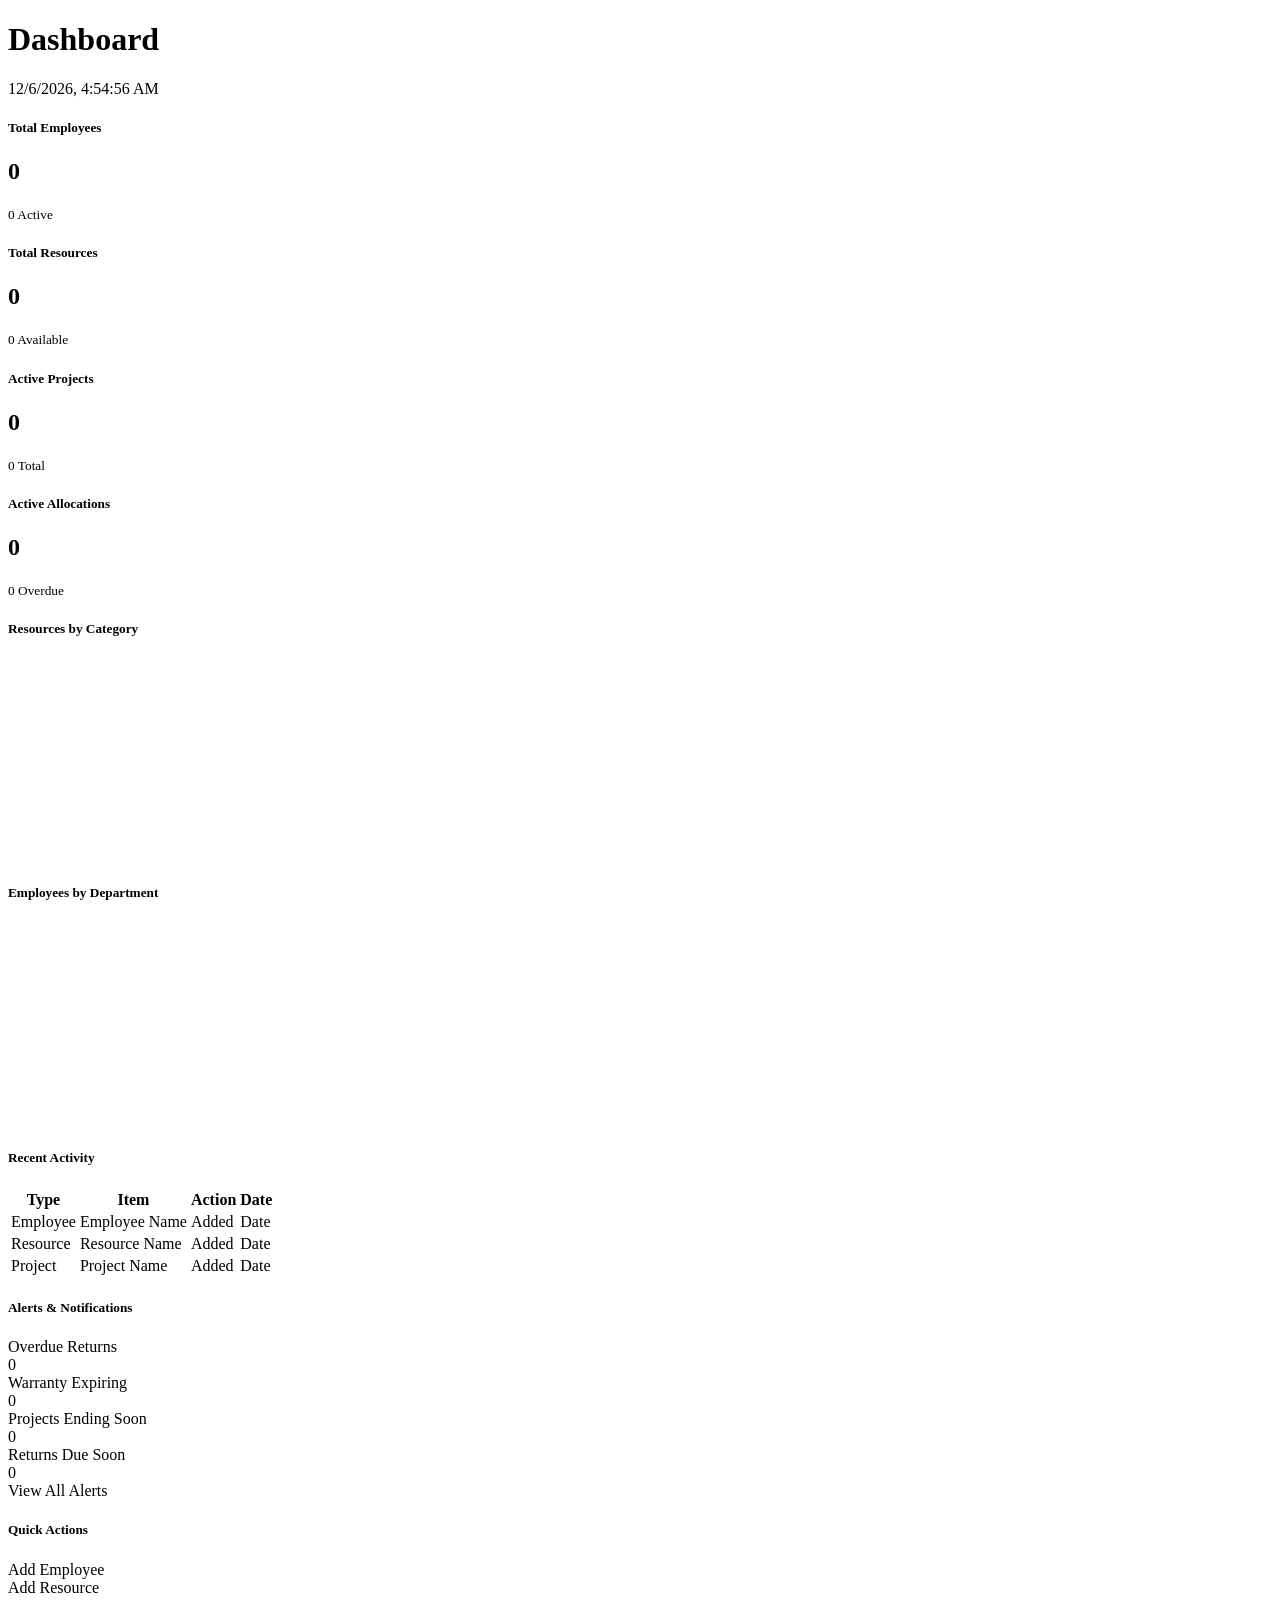
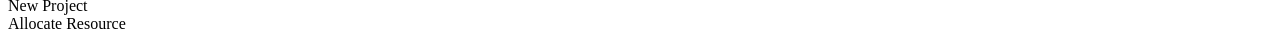
==== src/main/resources/templates/dashboard/index.html @ 96f141f7 "Initialize Tech Mahindra Resource Management System project structure Co-authored-by: punamgarud91 <" ====
<!DOCTYPE html>
<html lang="en" 
      xmlns:th="http://www.thymeleaf.org"
      th:replace="~{layout/base :: layout(~{::title}, ~{::content})}">
<head>
    <title>Dashboard</title>
</head>
<body>
    <div th:fragment="content">
        <div class="d-flex justify-content-between align-items-center mb-4">
            <h1 class="h3 mb-0">
                <i class="fas fa-tachometer-alt me-2 text-primary"></i>
                Dashboard
            </h1>
            <div class="text-muted">
                <i class="fas fa-clock me-1"></i>
                <span id="currentTime"></span>
            </div>
        </div>

        <!-- Statistics Cards -->
        <div class="row mb-4">
            <div class="col-xl-3 col-md-6 mb-4">
                <div class="card stat-card">
                    <div class="card-body">
                        <div class="d-flex align-items-center">
                            <div class="flex-grow-1">
                                <h5 class="card-title text-white-50 mb-1">Total Employees</h5>
                                <h2 class="mb-0 text-white" th:text="${totalEmployees ?: 0}">0</h2>
                            </div>
                            <div class="flex-shrink-0">
                                <i class="fas fa-users fa-2x text-white-50"></i>
                            </div>
                        </div>
                        <div class="mt-2">
                            <small class="text-white-50">
                                <span class="text-success me-1" th:text="${activeEmployees ?: 0}">0</span> Active
                            </small>
                        </div>
                    </div>
                </div>
            </div>

            <div class="col-xl-3 col-md-6 mb-4">
                <div class="card stat-card bg-success">
                    <div class="card-body">
                        <div class="d-flex align-items-center">
                            <div class="flex-grow-1">
                                <h5 class="card-title text-white-50 mb-1">Total Resources</h5>
                                <h2 class="mb-0 text-white" th:text="${totalResources ?: 0}">0</h2>
                            </div>
                            <div class="flex-shrink-0">
                                <i class="fas fa-laptop fa-2x text-white-50"></i>
                            </div>
                        </div>
                        <div class="mt-2">
                            <small class="text-white-50">
                                <span class="text-light me-1" th:text="${availableResources ?: 0}">0</span> Available
                            </small>
                        </div>
                    </div>
                </div>
            </div>

            <div class="col-xl-3 col-md-6 mb-4">
                <div class="card stat-card bg-warning">
                    <div class="card-body">
                        <div class="d-flex align-items-center">
                            <div class="flex-grow-1">
                                <h5 class="card-title text-white-50 mb-1">Active Projects</h5>
                                <h2 class="mb-0 text-white" th:text="${activeProjects ?: 0}">0</h2>
                            </div>
                            <div class="flex-shrink-0">
                                <i class="fas fa-project-diagram fa-2x text-white-50"></i>
                            </div>
                        </div>
                        <div class="mt-2">
                            <small class="text-white-50">
                                <span class="text-light me-1" th:text="${totalProjects ?: 0}">0</span> Total
                            </small>
                        </div>
                    </div>
                </div>
            </div>

            <div class="col-xl-3 col-md-6 mb-4">
                <div class="card stat-card bg-info">
                    <div class="card-body">
                        <div class="d-flex align-items-center">
                            <div class="flex-grow-1">
                                <h5 class="card-title text-white-50 mb-1">Active Allocations</h5>
                                <h2 class="mb-0 text-white" th:text="${activeAllocations ?: 0}">0</h2>
                            </div>
                            <div class="flex-shrink-0">
                                <i class="fas fa-exchange-alt fa-2x text-white-50"></i>
                            </div>
                        </div>
                        <div class="mt-2">
                            <small class="text-white-50">
                                <span class="text-danger me-1" th:text="${overdueAllocations ?: 0}">0</span> Overdue
                            </small>
                        </div>
                    </div>
                </div>
            </div>
        </div>

        <!-- Charts Row -->
        <div class="row mb-4">
            <div class="col-xl-6 mb-4">
                <div class="card">
                    <div class="card-header">
                        <h5 class="card-title mb-0">
                            <i class="fas fa-chart-pie me-2"></i>
                            Resources by Category
                        </h5>
                    </div>
                    <div class="card-body">
                        <canvas id="resourceCategoryChart" height="200"></canvas>
                    </div>
                </div>
            </div>

            <div class="col-xl-6 mb-4">
                <div class="card">
                    <div class="card-header">
                        <h5 class="card-title mb-0">
                            <i class="fas fa-chart-bar me-2"></i>
                            Employees by Department
                        </h5>
                    </div>
                    <div class="card-body">
                        <canvas id="employeeDeptChart" height="200"></canvas>
                    </div>
                </div>
            </div>
        </div>

        <!-- Recent Activity and Alerts -->
        <div class="row">
            <div class="col-xl-8 mb-4">
                <div class="card">
                    <div class="card-header">
                        <h5 class="card-title mb-0">
                            <i class="fas fa-clock me-2"></i>
                            Recent Activity
                        </h5>
                    </div>
                    <div class="card-body">
                        <div class="table-responsive">
                            <table class="table table-sm">
                                <thead>
                                    <tr>
                                        <th>Type</th>
                                        <th>Item</th>
                                        <th>Action</th>
                                        <th>Date</th>
                                    </tr>
                                </thead>
                                <tbody>
                                    <tr th:each="employee : ${recentEmployees}" th:if="${recentEmployees}">
                                        <td><span class="badge bg-primary">Employee</span></td>
                                        <td th:text="${employee.fullName}">Employee Name</td>
                                        <td>Added</td>
                                        <td th:text="${#temporals.format(employee.createdAt, 'MMM dd, yyyy')}">Date</td>
                                    </tr>
                                    <tr th:each="resource : ${recentResources}" th:if="${recentResources}">
                                        <td><span class="badge bg-success">Resource</span></td>
                                        <td th:text="${resource.name}">Resource Name</td>
                                        <td>Added</td>
                                        <td th:text="${#temporals.format(resource.createdAt, 'MMM dd, yyyy')}">Date</td>
                                    </tr>
                                    <tr th:each="project : ${recentProjects}" th:if="${recentProjects}">
                                        <td><span class="badge bg-warning">Project</span></td>
                                        <td th:text="${project.name}">Project Name</td>
                                        <td>Added</td>
                                        <td th:text="${#temporals.format(project.createdAt, 'MMM dd, yyyy')}">Date</td>
                                    </tr>
                                </tbody>
                            </table>
                        </div>
                    </div>
                </div>
            </div>

            <div class="col-xl-4 mb-4">
                <div class="card">
                    <div class="card-header">
                        <h5 class="card-title mb-0">
                            <i class="fas fa-exclamation-triangle me-2"></i>
                            Alerts & Notifications
                        </h5>
                    </div>
                    <div class="card-body">
                        <div class="list-group list-group-flush">
                            <div class="list-group-item d-flex justify-content-between align-items-center border-0 px-0">
                                <div>
                                    <i class="fas fa-clock text-danger me-2"></i>
                                    <span>Overdue Returns</span>
                                </div>
                                <span class="badge bg-danger rounded-pill" th:text="${overdueAllocations ?: 0}">0</span>
                            </div>
                            
                            <div class="list-group-item d-flex justify-content-between align-items-center border-0 px-0" 
                                 th:if="${warrantyExpiringResources}" th:with="count=${#lists.size(warrantyExpiringResources)}">
                                <div>
                                    <i class="fas fa-shield-alt text-warning me-2"></i>
                                    <span>Warranty Expiring</span>
                                </div>
                                <span class="badge bg-warning rounded-pill" th:text="${count}">0</span>
                            </div>
                            
                            <div class="list-group-item d-flex justify-content-between align-items-center border-0 px-0"
                                 th:if="${projectsEndingSoon}" th:with="count=${#lists.size(projectsEndingSoon)}">
                                <div>
                                    <i class="fas fa-calendar-times text-info me-2"></i>
                                    <span>Projects Ending Soon</span>
                                </div>
                                <span class="badge bg-info rounded-pill" th:text="${count}">0</span>
                            </div>
                            
                            <div class="list-group-item d-flex justify-content-between align-items-center border-0 px-0"
                                 th:if="${allocationsReturningDue}" th:with="count=${#lists.size(allocationsReturningDue)}">
                                <div>
                                    <i class="fas fa-undo text-primary me-2"></i>
                                    <span>Returns Due Soon</span>
                                </div>
                                <span class="badge bg-primary rounded-pill" th:text="${count}">0</span>
                            </div>
                        </div>
                        
                        <div class="mt-3">
                            <a th:href="@{/allocations/overdue}" class="btn btn-outline-primary btn-sm w-100">
                                View All Alerts
                            </a>
                        </div>
                    </div>
                </div>
            </div>
        </div>

        <!-- Quick Actions -->
        <div class="row mb-4">
            <div class="col-12">
                <div class="card">
                    <div class="card-header">
                        <h5 class="card-title mb-0">
                            <i class="fas fa-bolt me-2"></i>
                            Quick Actions
                        </h5>
                    </div>
                    <div class="card-body">
                        <div class="row">
                            <div class="col-md-3 mb-2">
                                <a th:href="@{/employees/new}" class="btn btn-outline-primary w-100">
                                    <i class="fas fa-user-plus me-2"></i>
                                    Add Employee
                                </a>
                            </div>
                            <div class="col-md-3 mb-2">
                                <a th:href="@{/resources/new}" class="btn btn-outline-success w-100">
                                    <i class="fas fa-plus me-2"></i>
                                    Add Resource
                                </a>
                            </div>
                            <div class="col-md-3 mb-2">
                                <a th:href="@{/projects/new}" class="btn btn-outline-warning w-100">
                                    <i class="fas fa-project-diagram me-2"></i>
                                    New Project
                                </a>
                            </div>
                            <div class="col-md-3 mb-2">
                                <a th:href="@{/allocations/new}" class="btn btn-outline-info w-100">
                                    <i class="fas fa-exchange-alt me-2"></i>
                                    Allocate Resource
                                </a>
                            </div>
                        </div>
                    </div>
                </div>
            </div>
        </div>
    </div>

    <th:block th:fragment="scripts">
        <script>
            // Update current time
            function updateTime() {
                const now = new Date();
                const timeString = now.toLocaleString();
                document.getElementById('currentTime').textContent = timeString;
            }
            updateTime();
            setInterval(updateTime, 1000);

            // Chart configurations
            Chart.defaults.font.family = '-apple-system, BlinkMacSystemFont, "Segoe UI", Roboto';
            Chart.defaults.font.size = 12;

            // Resources by Category Chart
            const resourceCategoryData = /*[[${resourcesByCategory}]]*/ [];
            if (resourceCategoryData && resourceCategoryData.length > 0) {
                const resourceLabels = resourceCategoryData.map(item => item[0]);
                const resourceValues = resourceCategoryData.map(item => item[1]);
                
                new Chart(document.getElementById('resourceCategoryChart'), {
                    type: 'doughnut',
                    data: {
                        labels: resourceLabels,
                        datasets: [{
                            data: resourceValues,
                            backgroundColor: [
                                '#0066cc', '#28a745', '#ffc107', '#dc3545', 
                                '#6f42c1', '#20c997', '#fd7e14', '#e83e8c'
                            ]
                        }]
                    },
                    options: {
                        responsive: true,
                        maintainAspectRatio: false,
                        plugins: {
                            legend: {
                                position: 'bottom'
                            }
                        }
                    }
                });
            }

            // Employees by Department Chart
            const employeeDeptData = /*[[${employeesByDepartment}]]*/ [];
            if (employeeDeptData && employeeDeptData.length > 0) {
                const deptLabels = employeeDeptData.map(item => item[0]);
                const deptValues = employeeDeptData.map(item => item[1]);
                
                new Chart(document.getElementById('employeeDeptChart'), {
                    type: 'bar',
                    data: {
                        labels: deptLabels,
                        datasets: [{
                            label: 'Employees',
                            data: deptValues,
                            backgroundColor: '#0066cc',
                            borderColor: '#004499',
                            borderWidth: 1
                        }]
                    },
                    options: {
                        responsive: true,
                        maintainAspectRatio: false,
                        scales: {
                            y: {
                                beginAtZero: true,
                                ticks: {
                                    stepSize: 1
                                }
                            }
                        },
                        plugins: {
                            legend: {
                                display: false
                            }
                        }
                    }
                });
            }
        </script>
    </th:block>
</body>
</html>
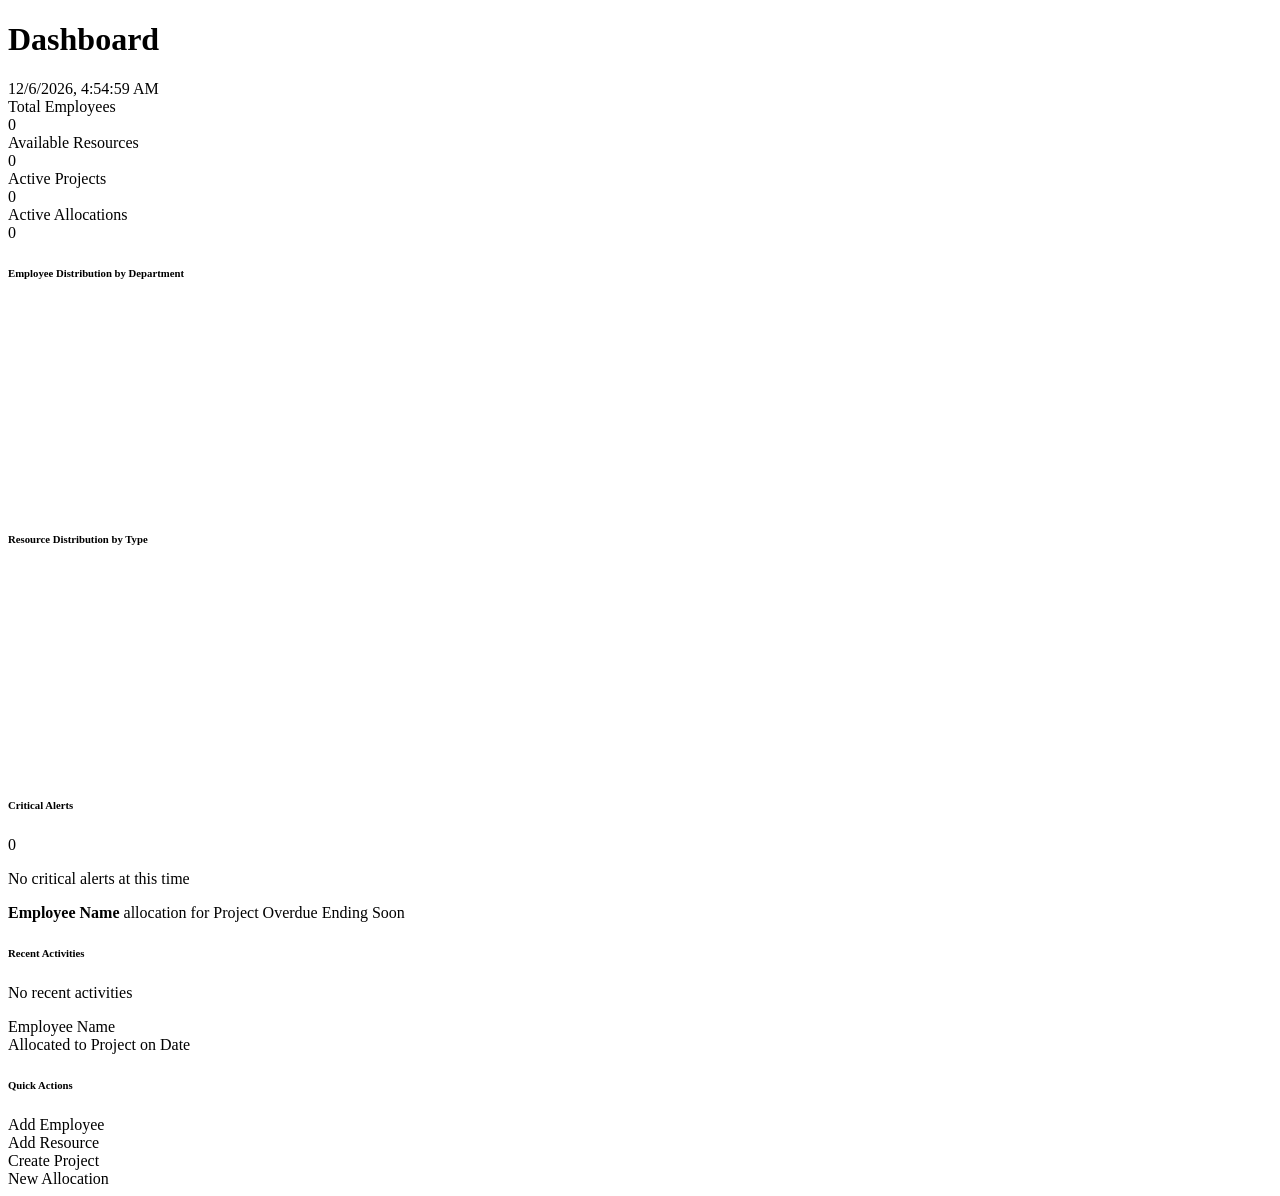
==== commit 604530be: "Initialize Tech Mahindra Resource Management System project structure Co-authored-by: punamgarud91 <" ====
--- a/src/main/resources/templates/dashboard/index.html
+++ b/src/main/resources/templates/dashboard/index.html
@@ -1,12 +1,11 @@
 <!DOCTYPE html>
-<html lang="en" 
-      xmlns:th="http://www.thymeleaf.org"
-      th:replace="~{layout/base :: layout(~{::title}, ~{::content})}">
+<html lang="en" xmlns:th="http://www.thymeleaf.org" xmlns:layout="http://www.ultraq.net.nz/thymeleaf/layout"
+      layout:decorate="~{layout}">
 <head>
-    <title>Dashboard</title>
+    <title>Dashboard - Tech Mahindra RMS</title>
 </head>
 <body>
-    <div th:fragment="content">
+    <div layout:fragment="content">
         <div class="d-flex justify-content-between align-items-center mb-4">
             <h1 class="h3 mb-0">
                 <i class="fas fa-tachometer-alt me-2 text-primary"></i>
@@ -14,91 +13,83 @@
             </h1>
             <div class="text-muted">
                 <i class="fas fa-clock me-1"></i>
-                <span id="currentTime"></span>
-            </div>
-        </div>
-
-        <!-- Statistics Cards -->
+                <span id="current-time"></span>
+            </div>
+        </div>
+
+        <!-- Key Metrics Cards -->
         <div class="row mb-4">
             <div class="col-xl-3 col-md-6 mb-4">
-                <div class="card stat-card">
-                    <div class="card-body">
-                        <div class="d-flex align-items-center">
-                            <div class="flex-grow-1">
-                                <h5 class="card-title text-white-50 mb-1">Total Employees</h5>
-                                <h2 class="mb-0 text-white" th:text="${totalEmployees ?: 0}">0</h2>
-                            </div>
-                            <div class="flex-shrink-0">
-                                <i class="fas fa-users fa-2x text-white-50"></i>
-                            </div>
-                        </div>
-                        <div class="mt-2">
-                            <small class="text-white-50">
-                                <span class="text-success me-1" th:text="${activeEmployees ?: 0}">0</span> Active
-                            </small>
-                        </div>
-                    </div>
-                </div>
-            </div>
-
-            <div class="col-xl-3 col-md-6 mb-4">
-                <div class="card stat-card bg-success">
-                    <div class="card-body">
-                        <div class="d-flex align-items-center">
-                            <div class="flex-grow-1">
-                                <h5 class="card-title text-white-50 mb-1">Total Resources</h5>
-                                <h2 class="mb-0 text-white" th:text="${totalResources ?: 0}">0</h2>
-                            </div>
-                            <div class="flex-shrink-0">
-                                <i class="fas fa-laptop fa-2x text-white-50"></i>
-                            </div>
-                        </div>
-                        <div class="mt-2">
-                            <small class="text-white-50">
-                                <span class="text-light me-1" th:text="${availableResources ?: 0}">0</span> Available
-                            </small>
-                        </div>
-                    </div>
-                </div>
-            </div>
-
-            <div class="col-xl-3 col-md-6 mb-4">
-                <div class="card stat-card bg-warning">
-                    <div class="card-body">
-                        <div class="d-flex align-items-center">
-                            <div class="flex-grow-1">
-                                <h5 class="card-title text-white-50 mb-1">Active Projects</h5>
-                                <h2 class="mb-0 text-white" th:text="${activeProjects ?: 0}">0</h2>
-                            </div>
-                            <div class="flex-shrink-0">
-                                <i class="fas fa-project-diagram fa-2x text-white-50"></i>
-                            </div>
-                        </div>
-                        <div class="mt-2">
-                            <small class="text-white-50">
-                                <span class="text-light me-1" th:text="${totalProjects ?: 0}">0</span> Total
-                            </small>
-                        </div>
-                    </div>
-                </div>
-            </div>
-
-            <div class="col-xl-3 col-md-6 mb-4">
-                <div class="card stat-card bg-info">
-                    <div class="card-body">
-                        <div class="d-flex align-items-center">
-                            <div class="flex-grow-1">
-                                <h5 class="card-title text-white-50 mb-1">Active Allocations</h5>
-                                <h2 class="mb-0 text-white" th:text="${activeAllocations ?: 0}">0</h2>
-                            </div>
-                            <div class="flex-shrink-0">
-                                <i class="fas fa-exchange-alt fa-2x text-white-50"></i>
-                            </div>
-                        </div>
-                        <div class="mt-2">
-                            <small class="text-white-50">
-                                <span class="text-danger me-1" th:text="${overdueAllocations ?: 0}">0</span> Overdue
-                            </small>
+                <div class="card border-left-primary shadow h-100 py-2">
+                    <div class="card-body">
+                        <div class="row no-gutters align-items-center">
+                            <div class="col mr-2">
+                                <div class="text-xs font-weight-bold text-primary text-uppercase mb-1">
+                                    Total Employees
+                                </div>
+                                <div class="h5 mb-0 font-weight-bold text-gray-800" 
+                                     th:text="${dashboardData.totalEmployees}">0</div>
+                            </div>
+                            <div class="col-auto">
+                                <i class="fas fa-users fa-2x text-gray-300"></i>
+                            </div>
+                        </div>
+                    </div>
+                </div>
+            </div>
+
+            <div class="col-xl-3 col-md-6 mb-4">
+                <div class="card border-left-success shadow h-100 py-2">
+                    <div class="card-body">
+                        <div class="row no-gutters align-items-center">
+                            <div class="col mr-2">
+                                <div class="text-xs font-weight-bold text-success text-uppercase mb-1">
+                                    Available Resources
+                                </div>
+                                <div class="h5 mb-0 font-weight-bold text-gray-800" 
+                                     th:text="${dashboardData.availableResources}">0</div>
+                            </div>
+                            <div class="col-auto">
+                                <i class="fas fa-laptop fa-2x text-gray-300"></i>
+                            </div>
+                        </div>
+                    </div>
+                </div>
+            </div>
+
+            <div class="col-xl-3 col-md-6 mb-4">
+                <div class="card border-left-info shadow h-100 py-2">
+                    <div class="card-body">
+                        <div class="row no-gutters align-items-center">
+                            <div class="col mr-2">
+                                <div class="text-xs font-weight-bold text-info text-uppercase mb-1">
+                                    Active Projects
+                                </div>
+                                <div class="h5 mb-0 font-weight-bold text-gray-800" 
+                                     th:text="${dashboardData.activeProjects}">0</div>
+                            </div>
+                            <div class="col-auto">
+                                <i class="fas fa-project-diagram fa-2x text-gray-300"></i>
+                            </div>
+                        </div>
+                    </div>
+                </div>
+            </div>
+
+            <div class="col-xl-3 col-md-6 mb-4">
+                <div class="card border-left-warning shadow h-100 py-2">
+                    <div class="card-body">
+                        <div class="row no-gutters align-items-center">
+                            <div class="col mr-2">
+                                <div class="text-xs font-weight-bold text-warning text-uppercase mb-1">
+                                    Active Allocations
+                                </div>
+                                <div class="h5 mb-0 font-weight-bold text-gray-800" 
+                                     th:text="${dashboardData.activeAllocations}">0</div>
+                            </div>
+                            <div class="col-auto">
+                                <i class="fas fa-exchange-alt fa-2x text-gray-300"></i>
+                            </div>
                         </div>
                     </div>
                 </div>
@@ -107,132 +98,91 @@
 
         <!-- Charts Row -->
         <div class="row mb-4">
-            <div class="col-xl-6 mb-4">
-                <div class="card">
-                    <div class="card-header">
-                        <h5 class="card-title mb-0">
-                            <i class="fas fa-chart-pie me-2"></i>
-                            Resources by Category
-                        </h5>
-                    </div>
-                    <div class="card-body">
-                        <canvas id="resourceCategoryChart" height="200"></canvas>
-                    </div>
-                </div>
-            </div>
-
-            <div class="col-xl-6 mb-4">
-                <div class="card">
-                    <div class="card-header">
-                        <h5 class="card-title mb-0">
-                            <i class="fas fa-chart-bar me-2"></i>
-                            Employees by Department
-                        </h5>
-                    </div>
-                    <div class="card-body">
-                        <canvas id="employeeDeptChart" height="200"></canvas>
-                    </div>
-                </div>
-            </div>
-        </div>
-
-        <!-- Recent Activity and Alerts -->
+            <!-- Employee Distribution Chart -->
+            <div class="col-xl-6 col-lg-6">
+                <div class="card shadow mb-4">
+                    <div class="card-header py-3 d-flex flex-row align-items-center justify-content-between">
+                        <h6 class="m-0 font-weight-bold text-primary">Employee Distribution by Department</h6>
+                    </div>
+                    <div class="card-body">
+                        <canvas id="employeeChart" width="400" height="200"></canvas>
+                    </div>
+                </div>
+            </div>
+
+            <!-- Resource Distribution Chart -->
+            <div class="col-xl-6 col-lg-6">
+                <div class="card shadow mb-4">
+                    <div class="card-header py-3 d-flex flex-row align-items-center justify-content-between">
+                        <h6 class="m-0 font-weight-bold text-primary">Resource Distribution by Type</h6>
+                    </div>
+                    <div class="card-body">
+                        <canvas id="resourceChart" width="400" height="200"></canvas>
+                    </div>
+                </div>
+            </div>
+        </div>
+
+        <!-- Alerts and Recent Activities -->
         <div class="row">
-            <div class="col-xl-8 mb-4">
-                <div class="card">
-                    <div class="card-header">
-                        <h5 class="card-title mb-0">
-                            <i class="fas fa-clock me-2"></i>
-                            Recent Activity
-                        </h5>
-                    </div>
-                    <div class="card-body">
-                        <div class="table-responsive">
-                            <table class="table table-sm">
-                                <thead>
-                                    <tr>
-                                        <th>Type</th>
-                                        <th>Item</th>
-                                        <th>Action</th>
-                                        <th>Date</th>
-                                    </tr>
-                                </thead>
-                                <tbody>
-                                    <tr th:each="employee : ${recentEmployees}" th:if="${recentEmployees}">
-                                        <td><span class="badge bg-primary">Employee</span></td>
-                                        <td th:text="${employee.fullName}">Employee Name</td>
-                                        <td>Added</td>
-                                        <td th:text="${#temporals.format(employee.createdAt, 'MMM dd, yyyy')}">Date</td>
-                                    </tr>
-                                    <tr th:each="resource : ${recentResources}" th:if="${recentResources}">
-                                        <td><span class="badge bg-success">Resource</span></td>
-                                        <td th:text="${resource.name}">Resource Name</td>
-                                        <td>Added</td>
-                                        <td th:text="${#temporals.format(resource.createdAt, 'MMM dd, yyyy')}">Date</td>
-                                    </tr>
-                                    <tr th:each="project : ${recentProjects}" th:if="${recentProjects}">
-                                        <td><span class="badge bg-warning">Project</span></td>
-                                        <td th:text="${project.name}">Project Name</td>
-                                        <td>Added</td>
-                                        <td th:text="${#temporals.format(project.createdAt, 'MMM dd, yyyy')}">Date</td>
-                                    </tr>
-                                </tbody>
-                            </table>
-                        </div>
-                    </div>
-                </div>
-            </div>
-
-            <div class="col-xl-4 mb-4">
-                <div class="card">
-                    <div class="card-header">
-                        <h5 class="card-title mb-0">
-                            <i class="fas fa-exclamation-triangle me-2"></i>
-                            Alerts & Notifications
-                        </h5>
-                    </div>
-                    <div class="card-body">
-                        <div class="list-group list-group-flush">
-                            <div class="list-group-item d-flex justify-content-between align-items-center border-0 px-0">
-                                <div>
-                                    <i class="fas fa-clock text-danger me-2"></i>
-                                    <span>Overdue Returns</span>
-                                </div>
-                                <span class="badge bg-danger rounded-pill" th:text="${overdueAllocations ?: 0}">0</span>
-                            </div>
-                            
-                            <div class="list-group-item d-flex justify-content-between align-items-center border-0 px-0" 
-                                 th:if="${warrantyExpiringResources}" th:with="count=${#lists.size(warrantyExpiringResources)}">
-                                <div>
-                                    <i class="fas fa-shield-alt text-warning me-2"></i>
-                                    <span>Warranty Expiring</span>
-                                </div>
-                                <span class="badge bg-warning rounded-pill" th:text="${count}">0</span>
-                            </div>
-                            
-                            <div class="list-group-item d-flex justify-content-between align-items-center border-0 px-0"
-                                 th:if="${projectsEndingSoon}" th:with="count=${#lists.size(projectsEndingSoon)}">
-                                <div>
-                                    <i class="fas fa-calendar-times text-info me-2"></i>
-                                    <span>Projects Ending Soon</span>
-                                </div>
-                                <span class="badge bg-info rounded-pill" th:text="${count}">0</span>
-                            </div>
-                            
-                            <div class="list-group-item d-flex justify-content-between align-items-center border-0 px-0"
-                                 th:if="${allocationsReturningDue}" th:with="count=${#lists.size(allocationsReturningDue)}">
-                                <div>
-                                    <i class="fas fa-undo text-primary me-2"></i>
-                                    <span>Returns Due Soon</span>
-                                </div>
-                                <span class="badge bg-primary rounded-pill" th:text="${count}">0</span>
-                            </div>
-                        </div>
-                        
-                        <div class="mt-3">
-                            <a th:href="@{/allocations/overdue}" class="btn btn-outline-primary btn-sm w-100">
-                                View All Alerts
-                            </a>
+            <!-- Critical Alerts -->
+            <div class="col-xl-6 col-lg-6">
+                <div class="card shadow mb-4">
+                    <div class="card-header py-3 d-flex flex-row align-items-center justify-content-between">
+                        <h6 class="m-0 font-weight-bold text-danger">
+                            <i class="fas fa-exclamation-triangle me-1"></i>
+                            Critical Alerts
+                        </h6>
+                        <span class="badge bg-danger" th:text="${criticalAlerts.size()}">0</span>
+                    </div>
+                    <div class="card-body">
+                        <div th:if="${criticalAlerts.empty}" class="text-muted text-center py-3">
+                            <i class="fas fa-check-circle fa-2x mb-2"></i>
+                            <p>No critical alerts at this time</p>
+                        </div>
+                        <div th:if="${!criticalAlerts.empty}">
+                            <div th:each="alert : ${criticalAlerts}" class="alert alert-warning alert-sm">
+                                <strong th:text="${alert.employee.fullName}">Employee Name</strong>
+                                allocation for <span th:text="${alert.project.projectName}">Project</span>
+                                <span th:if="${alert.overdue}" class="badge bg-danger ms-2">Overdue</span>
+                                <span th:if="${!alert.overdue}" class="badge bg-warning ms-2">Ending Soon</span>
+                            </div>
+                        </div>
+                    </div>
+                </div>
+            </div>
+
+            <!-- Recent Activities -->
+            <div class="col-xl-6 col-lg-6">
+                <div class="card shadow mb-4">
+                    <div class="card-header py-3 d-flex flex-row align-items-center justify-content-between">
+                        <h6 class="m-0 font-weight-bold text-info">
+                            <i class="fas fa-clock me-1"></i>
+                            Recent Activities
+                        </h6>
+                    </div>
+                    <div class="card-body">
+                        <div th:if="${dashboardData.recentAllocations.empty}" class="text-muted text-center py-3">
+                            <i class="fas fa-inbox fa-2x mb-2"></i>
+                            <p>No recent activities</p>
+                        </div>
+                        <div th:if="${!dashboardData.recentAllocations.empty}">
+                            <div th:each="allocation : ${dashboardData.recentAllocations}" class="mb-3">
+                                <div class="d-flex align-items-center">
+                                    <div class="flex-shrink-0">
+                                        <div class="bg-primary rounded-circle p-2">
+                                            <i class="fas fa-plus text-white fa-sm"></i>
+                                        </div>
+                                    </div>
+                                    <div class="flex-grow-1 ms-3">
+                                        <div class="fw-bold" th:text="${allocation.employee.fullName}">Employee Name</div>
+                                        <div class="text-muted small">
+                                            Allocated to <span th:text="${allocation.project.projectName}">Project</span>
+                                            on <span th:text="${#temporals.format(allocation.allocationDate, 'MMM dd, yyyy')}">Date</span>
+                                        </div>
+                                    </div>
+                                </div>
+                            </div>
                         </div>
                     </div>
                 </div>
@@ -240,39 +190,35 @@
         </div>
 
         <!-- Quick Actions -->
-        <div class="row mb-4">
+        <div class="row">
             <div class="col-12">
-                <div class="card">
-                    <div class="card-header">
-                        <h5 class="card-title mb-0">
-                            <i class="fas fa-bolt me-2"></i>
+                <div class="card shadow">
+                    <div class="card-header py-3">
+                        <h6 class="m-0 font-weight-bold text-primary">
+                            <i class="fas fa-bolt me-1"></i>
                             Quick Actions
-                        </h5>
+                        </h6>
                     </div>
                     <div class="card-body">
                         <div class="row">
-                            <div class="col-md-3 mb-2">
-                                <a th:href="@{/employees/new}" class="btn btn-outline-primary w-100">
-                                    <i class="fas fa-user-plus me-2"></i>
-                                    Add Employee
-                                </a>
-                            </div>
-                            <div class="col-md-3 mb-2">
-                                <a th:href="@{/resources/new}" class="btn btn-outline-success w-100">
-                                    <i class="fas fa-plus me-2"></i>
-                                    Add Resource
-                                </a>
-                            </div>
-                            <div class="col-md-3 mb-2">
-                                <a th:href="@{/projects/new}" class="btn btn-outline-warning w-100">
-                                    <i class="fas fa-project-diagram me-2"></i>
-                                    New Project
-                                </a>
-                            </div>
-                            <div class="col-md-3 mb-2">
-                                <a th:href="@{/allocations/new}" class="btn btn-outline-info w-100">
-                                    <i class="fas fa-exchange-alt me-2"></i>
-                                    Allocate Resource
+                            <div class="col-md-3 mb-3">
+                                <a th:href="@{/employees/new}" class="btn btn-primary w-100">
+                                    <i class="fas fa-user-plus me-1"></i> Add Employee
+                                </a>
+                            </div>
+                            <div class="col-md-3 mb-3">
+                                <a th:href="@{/resources/new}" class="btn btn-success w-100">
+                                    <i class="fas fa-plus me-1"></i> Add Resource
+                                </a>
+                            </div>
+                            <div class="col-md-3 mb-3">
+                                <a th:href="@{/projects/new}" class="btn btn-info w-100">
+                                    <i class="fas fa-project-diagram me-1"></i> Create Project
+                                </a>
+                            </div>
+                            <div class="col-md-3 mb-3">
+                                <a th:href="@{/allocations/new}" class="btn btn-warning w-100">
+                                    <i class="fas fa-exchange-alt me-1"></i> New Allocation
                                 </a>
                             </div>
                         </div>
@@ -282,89 +228,67 @@
         </div>
     </div>
 
-    <th:block th:fragment="scripts">
-        <script>
+    <div layout:fragment="scripts">
+        <script th:inline="javascript">
             // Update current time
             function updateTime() {
                 const now = new Date();
-                const timeString = now.toLocaleString();
-                document.getElementById('currentTime').textContent = timeString;
+                document.getElementById('current-time').textContent = now.toLocaleString();
             }
             updateTime();
             setInterval(updateTime, 1000);
 
-            // Chart configurations
-            Chart.defaults.font.family = '-apple-system, BlinkMacSystemFont, "Segoe UI", Roboto';
-            Chart.defaults.font.size = 12;
-
-            // Resources by Category Chart
-            const resourceCategoryData = /*[[${resourcesByCategory}]]*/ [];
-            if (resourceCategoryData && resourceCategoryData.length > 0) {
-                const resourceLabels = resourceCategoryData.map(item => item[0]);
-                const resourceValues = resourceCategoryData.map(item => item[1]);
-                
-                new Chart(document.getElementById('resourceCategoryChart'), {
-                    type: 'doughnut',
-                    data: {
-                        labels: resourceLabels,
-                        datasets: [{
-                            data: resourceValues,
-                            backgroundColor: [
-                                '#0066cc', '#28a745', '#ffc107', '#dc3545', 
-                                '#6f42c1', '#20c997', '#fd7e14', '#e83e8c'
-                            ]
-                        }]
-                    },
-                    options: {
-                        responsive: true,
-                        maintainAspectRatio: false,
-                        plugins: {
-                            legend: {
-                                position: 'bottom'
-                            }
+            // Employee Distribution Chart
+            const employeeData = /*[[${employeeStatsByDepartment}]]*/ {};
+            const employeeCtx = document.getElementById('employeeChart').getContext('2d');
+            new Chart(employeeCtx, {
+                type: 'doughnut',
+                data: {
+                    labels: Object.keys(employeeData),
+                    datasets: [{
+                        data: Object.values(employeeData),
+                        backgroundColor: ['#4e73df', '#1cc88a', '#36b9cc', '#f6c23e', '#e74a3b', '#858796']
+                    }]
+                },
+                options: {
+                    responsive: true,
+                    plugins: {
+                        legend: {
+                            position: 'bottom'
                         }
                     }
-                });
-            }
-
-            // Employees by Department Chart
-            const employeeDeptData = /*[[${employeesByDepartment}]]*/ [];
-            if (employeeDeptData && employeeDeptData.length > 0) {
-                const deptLabels = employeeDeptData.map(item => item[0]);
-                const deptValues = employeeDeptData.map(item => item[1]);
-                
-                new Chart(document.getElementById('employeeDeptChart'), {
-                    type: 'bar',
-                    data: {
-                        labels: deptLabels,
-                        datasets: [{
-                            label: 'Employees',
-                            data: deptValues,
-                            backgroundColor: '#0066cc',
-                            borderColor: '#004499',
-                            borderWidth: 1
-                        }]
+                }
+            });
+
+            // Resource Distribution Chart
+            const resourceData = /*[[${resourceStatsByType}]]*/ {};
+            const resourceCtx = document.getElementById('resourceChart').getContext('2d');
+            new Chart(resourceCtx, {
+                type: 'bar',
+                data: {
+                    labels: Object.keys(resourceData),
+                    datasets: [{
+                        data: Object.values(resourceData),
+                        backgroundColor: '#1cc88a',
+                        borderColor: '#17a673',
+                        borderWidth: 1
+                    }]
+                },
+                options: {
+                    responsive: true,
+                    plugins: {
+                        legend: {
+                            display: false
+                        }
                     },
-                    options: {
-                        responsive: true,
-                        maintainAspectRatio: false,
-                        scales: {
-                            y: {
-                                beginAtZero: true,
-                                ticks: {
-                                    stepSize: 1
-                                }
-                            }
-                        },
-                        plugins: {
-                            legend: {
-                                display: false
-                            }
+                    scales: {
+                        y: {
+                            beginAtZero: true
                         }
                     }
-                });
-            }
+                }
+            });
         </script>
-    </th:block>
+    </div>
 </body>
 </html>
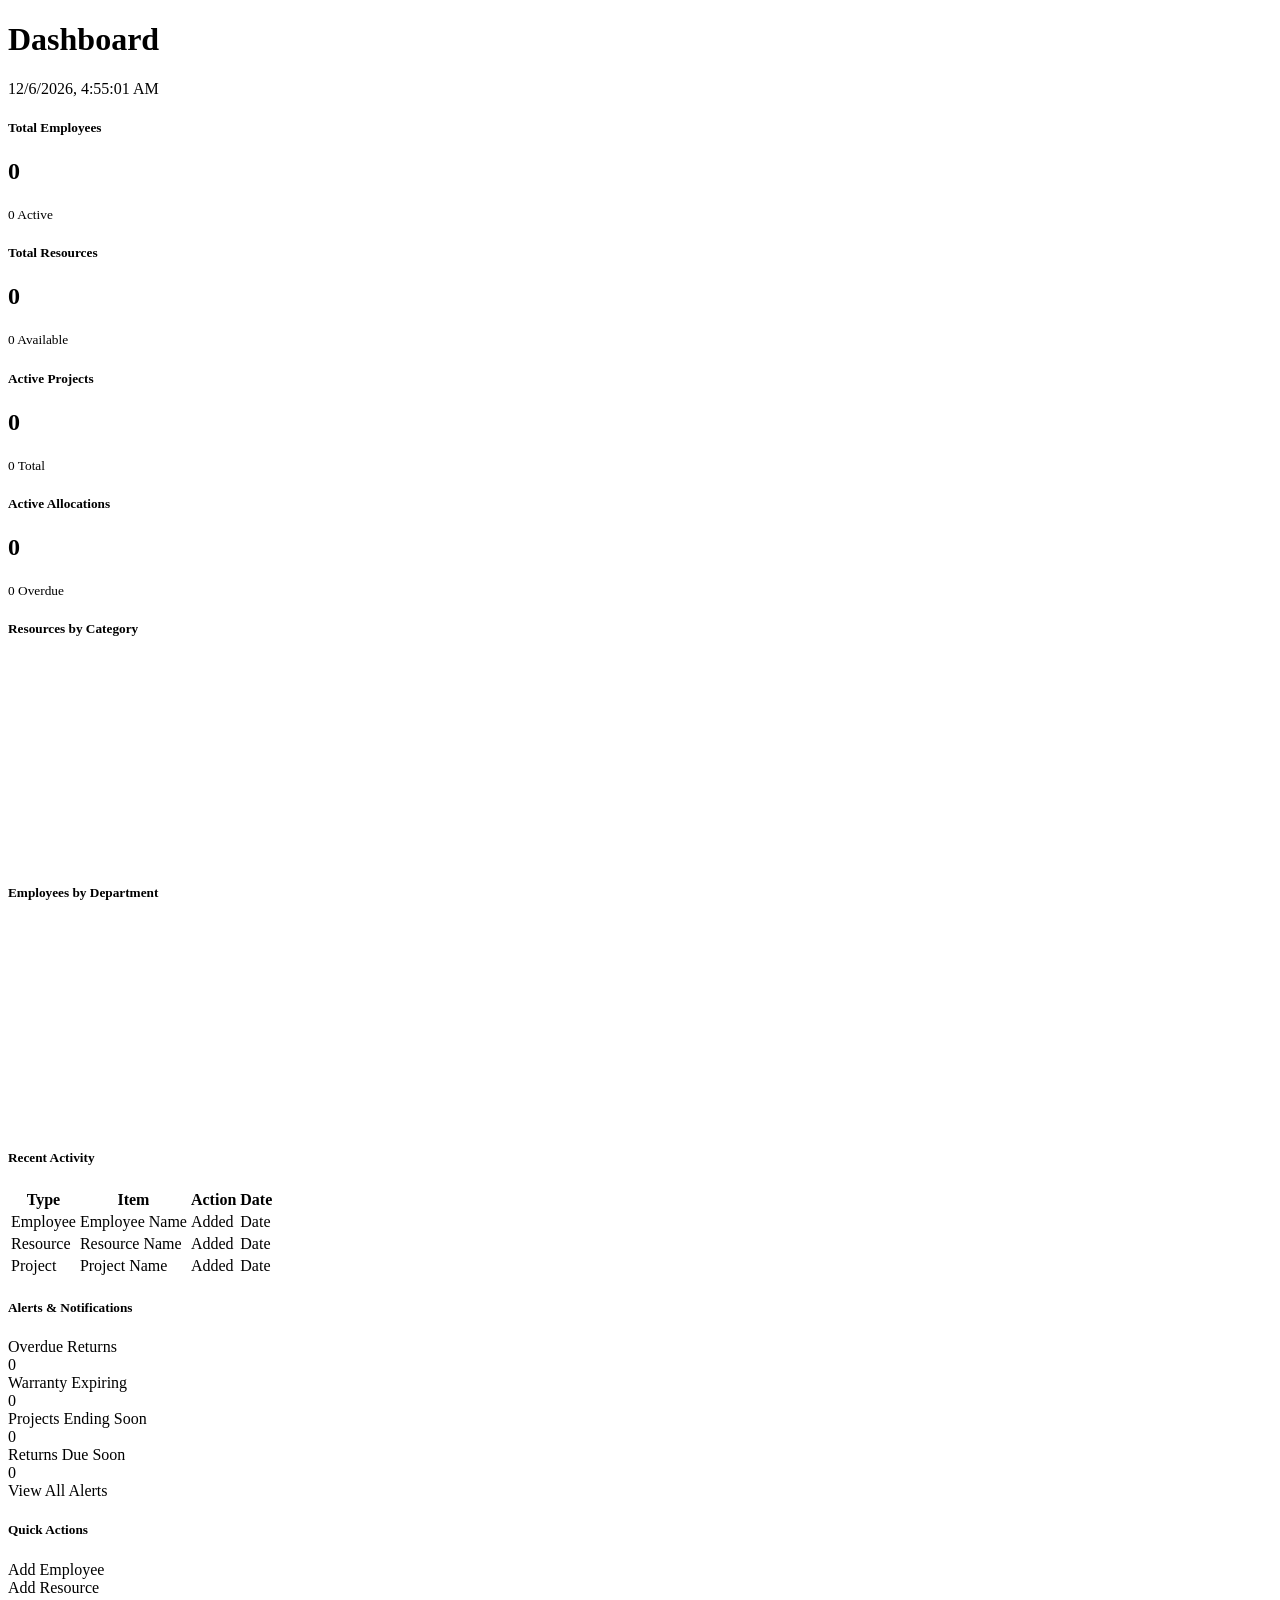
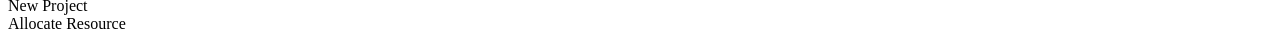
==== commit c1be4622: "Merge 838f310ba4a70f662a9501b6c7c6541dc988ac6b into a562239aa11a57b145552181f529daae2ed42c43" ====
--- a/src/main/resources/templates/dashboard/index.html
+++ b/src/main/resources/templates/dashboard/index.html
@@ -1,11 +1,12 @@
 <!DOCTYPE html>
-<html lang="en" xmlns:th="http://www.thymeleaf.org" xmlns:layout="http://www.ultraq.net.nz/thymeleaf/layout"
-      layout:decorate="~{layout}">
+<html lang="en" 
+      xmlns:th="http://www.thymeleaf.org"
+      th:replace="~{layout/base :: layout(~{::title}, ~{::content})}">
 <head>
-    <title>Dashboard - Tech Mahindra RMS</title>
+    <title>Dashboard</title>
 </head>
 <body>
-    <div layout:fragment="content">
+    <div th:fragment="content">
         <div class="d-flex justify-content-between align-items-center mb-4">
             <h1 class="h3 mb-0">
                 <i class="fas fa-tachometer-alt me-2 text-primary"></i>
@@ -13,83 +14,91 @@
             </h1>
             <div class="text-muted">
                 <i class="fas fa-clock me-1"></i>
-                <span id="current-time"></span>
-            </div>
-        </div>
-
-        <!-- Key Metrics Cards -->
+                <span id="currentTime"></span>
+            </div>
+        </div>
+
+        <!-- Statistics Cards -->
         <div class="row mb-4">
             <div class="col-xl-3 col-md-6 mb-4">
-                <div class="card border-left-primary shadow h-100 py-2">
-                    <div class="card-body">
-                        <div class="row no-gutters align-items-center">
-                            <div class="col mr-2">
-                                <div class="text-xs font-weight-bold text-primary text-uppercase mb-1">
-                                    Total Employees
-                                </div>
-                                <div class="h5 mb-0 font-weight-bold text-gray-800" 
-                                     th:text="${dashboardData.totalEmployees}">0</div>
-                            </div>
-                            <div class="col-auto">
-                                <i class="fas fa-users fa-2x text-gray-300"></i>
-                            </div>
+                <div class="card stat-card">
+                    <div class="card-body">
+                        <div class="d-flex align-items-center">
+                            <div class="flex-grow-1">
+                                <h5 class="card-title text-white-50 mb-1">Total Employees</h5>
+                                <h2 class="mb-0 text-white" th:text="${totalEmployees ?: 0}">0</h2>
+                            </div>
+                            <div class="flex-shrink-0">
+                                <i class="fas fa-users fa-2x text-white-50"></i>
+                            </div>
+                        </div>
+                        <div class="mt-2">
+                            <small class="text-white-50">
+                                <span class="text-success me-1" th:text="${activeEmployees ?: 0}">0</span> Active
+                            </small>
                         </div>
                     </div>
                 </div>
             </div>
 
             <div class="col-xl-3 col-md-6 mb-4">
-                <div class="card border-left-success shadow h-100 py-2">
-                    <div class="card-body">
-                        <div class="row no-gutters align-items-center">
-                            <div class="col mr-2">
-                                <div class="text-xs font-weight-bold text-success text-uppercase mb-1">
-                                    Available Resources
-                                </div>
-                                <div class="h5 mb-0 font-weight-bold text-gray-800" 
-                                     th:text="${dashboardData.availableResources}">0</div>
-                            </div>
-                            <div class="col-auto">
-                                <i class="fas fa-laptop fa-2x text-gray-300"></i>
-                            </div>
+                <div class="card stat-card bg-success">
+                    <div class="card-body">
+                        <div class="d-flex align-items-center">
+                            <div class="flex-grow-1">
+                                <h5 class="card-title text-white-50 mb-1">Total Resources</h5>
+                                <h2 class="mb-0 text-white" th:text="${totalResources ?: 0}">0</h2>
+                            </div>
+                            <div class="flex-shrink-0">
+                                <i class="fas fa-laptop fa-2x text-white-50"></i>
+                            </div>
+                        </div>
+                        <div class="mt-2">
+                            <small class="text-white-50">
+                                <span class="text-light me-1" th:text="${availableResources ?: 0}">0</span> Available
+                            </small>
                         </div>
                     </div>
                 </div>
             </div>
 
             <div class="col-xl-3 col-md-6 mb-4">
-                <div class="card border-left-info shadow h-100 py-2">
-                    <div class="card-body">
-                        <div class="row no-gutters align-items-center">
-                            <div class="col mr-2">
-                                <div class="text-xs font-weight-bold text-info text-uppercase mb-1">
-                                    Active Projects
-                                </div>
-                                <div class="h5 mb-0 font-weight-bold text-gray-800" 
-                                     th:text="${dashboardData.activeProjects}">0</div>
-                            </div>
-                            <div class="col-auto">
-                                <i class="fas fa-project-diagram fa-2x text-gray-300"></i>
-                            </div>
+                <div class="card stat-card bg-warning">
+                    <div class="card-body">
+                        <div class="d-flex align-items-center">
+                            <div class="flex-grow-1">
+                                <h5 class="card-title text-white-50 mb-1">Active Projects</h5>
+                                <h2 class="mb-0 text-white" th:text="${activeProjects ?: 0}">0</h2>
+                            </div>
+                            <div class="flex-shrink-0">
+                                <i class="fas fa-project-diagram fa-2x text-white-50"></i>
+                            </div>
+                        </div>
+                        <div class="mt-2">
+                            <small class="text-white-50">
+                                <span class="text-light me-1" th:text="${totalProjects ?: 0}">0</span> Total
+                            </small>
                         </div>
                     </div>
                 </div>
             </div>
 
             <div class="col-xl-3 col-md-6 mb-4">
-                <div class="card border-left-warning shadow h-100 py-2">
-                    <div class="card-body">
-                        <div class="row no-gutters align-items-center">
-                            <div class="col mr-2">
-                                <div class="text-xs font-weight-bold text-warning text-uppercase mb-1">
-                                    Active Allocations
-                                </div>
-                                <div class="h5 mb-0 font-weight-bold text-gray-800" 
-                                     th:text="${dashboardData.activeAllocations}">0</div>
-                            </div>
-                            <div class="col-auto">
-                                <i class="fas fa-exchange-alt fa-2x text-gray-300"></i>
-                            </div>
+                <div class="card stat-card bg-info">
+                    <div class="card-body">
+                        <div class="d-flex align-items-center">
+                            <div class="flex-grow-1">
+                                <h5 class="card-title text-white-50 mb-1">Active Allocations</h5>
+                                <h2 class="mb-0 text-white" th:text="${activeAllocations ?: 0}">0</h2>
+                            </div>
+                            <div class="flex-shrink-0">
+                                <i class="fas fa-exchange-alt fa-2x text-white-50"></i>
+                            </div>
+                        </div>
+                        <div class="mt-2">
+                            <small class="text-white-50">
+                                <span class="text-danger me-1" th:text="${overdueAllocations ?: 0}">0</span> Overdue
+                            </small>
                         </div>
                     </div>
                 </div>
@@ -98,91 +107,132 @@
 
         <!-- Charts Row -->
         <div class="row mb-4">
-            <!-- Employee Distribution Chart -->
-            <div class="col-xl-6 col-lg-6">
-                <div class="card shadow mb-4">
-                    <div class="card-header py-3 d-flex flex-row align-items-center justify-content-between">
-                        <h6 class="m-0 font-weight-bold text-primary">Employee Distribution by Department</h6>
-                    </div>
-                    <div class="card-body">
-                        <canvas id="employeeChart" width="400" height="200"></canvas>
-                    </div>
-                </div>
-            </div>
-
-            <!-- Resource Distribution Chart -->
-            <div class="col-xl-6 col-lg-6">
-                <div class="card shadow mb-4">
-                    <div class="card-header py-3 d-flex flex-row align-items-center justify-content-between">
-                        <h6 class="m-0 font-weight-bold text-primary">Resource Distribution by Type</h6>
-                    </div>
-                    <div class="card-body">
-                        <canvas id="resourceChart" width="400" height="200"></canvas>
-                    </div>
-                </div>
-            </div>
-        </div>
-
-        <!-- Alerts and Recent Activities -->
+            <div class="col-xl-6 mb-4">
+                <div class="card">
+                    <div class="card-header">
+                        <h5 class="card-title mb-0">
+                            <i class="fas fa-chart-pie me-2"></i>
+                            Resources by Category
+                        </h5>
+                    </div>
+                    <div class="card-body">
+                        <canvas id="resourceCategoryChart" height="200"></canvas>
+                    </div>
+                </div>
+            </div>
+
+            <div class="col-xl-6 mb-4">
+                <div class="card">
+                    <div class="card-header">
+                        <h5 class="card-title mb-0">
+                            <i class="fas fa-chart-bar me-2"></i>
+                            Employees by Department
+                        </h5>
+                    </div>
+                    <div class="card-body">
+                        <canvas id="employeeDeptChart" height="200"></canvas>
+                    </div>
+                </div>
+            </div>
+        </div>
+
+        <!-- Recent Activity and Alerts -->
         <div class="row">
-            <!-- Critical Alerts -->
-            <div class="col-xl-6 col-lg-6">
-                <div class="card shadow mb-4">
-                    <div class="card-header py-3 d-flex flex-row align-items-center justify-content-between">
-                        <h6 class="m-0 font-weight-bold text-danger">
-                            <i class="fas fa-exclamation-triangle me-1"></i>
-                            Critical Alerts
-                        </h6>
-                        <span class="badge bg-danger" th:text="${criticalAlerts.size()}">0</span>
-                    </div>
-                    <div class="card-body">
-                        <div th:if="${criticalAlerts.empty}" class="text-muted text-center py-3">
-                            <i class="fas fa-check-circle fa-2x mb-2"></i>
-                            <p>No critical alerts at this time</p>
-                        </div>
-                        <div th:if="${!criticalAlerts.empty}">
-                            <div th:each="alert : ${criticalAlerts}" class="alert alert-warning alert-sm">
-                                <strong th:text="${alert.employee.fullName}">Employee Name</strong>
-                                allocation for <span th:text="${alert.project.projectName}">Project</span>
-                                <span th:if="${alert.overdue}" class="badge bg-danger ms-2">Overdue</span>
-                                <span th:if="${!alert.overdue}" class="badge bg-warning ms-2">Ending Soon</span>
-                            </div>
-                        </div>
-                    </div>
-                </div>
-            </div>
-
-            <!-- Recent Activities -->
-            <div class="col-xl-6 col-lg-6">
-                <div class="card shadow mb-4">
-                    <div class="card-header py-3 d-flex flex-row align-items-center justify-content-between">
-                        <h6 class="m-0 font-weight-bold text-info">
-                            <i class="fas fa-clock me-1"></i>
-                            Recent Activities
-                        </h6>
-                    </div>
-                    <div class="card-body">
-                        <div th:if="${dashboardData.recentAllocations.empty}" class="text-muted text-center py-3">
-                            <i class="fas fa-inbox fa-2x mb-2"></i>
-                            <p>No recent activities</p>
-                        </div>
-                        <div th:if="${!dashboardData.recentAllocations.empty}">
-                            <div th:each="allocation : ${dashboardData.recentAllocations}" class="mb-3">
-                                <div class="d-flex align-items-center">
-                                    <div class="flex-shrink-0">
-                                        <div class="bg-primary rounded-circle p-2">
-                                            <i class="fas fa-plus text-white fa-sm"></i>
-                                        </div>
-                                    </div>
-                                    <div class="flex-grow-1 ms-3">
-                                        <div class="fw-bold" th:text="${allocation.employee.fullName}">Employee Name</div>
-                                        <div class="text-muted small">
-                                            Allocated to <span th:text="${allocation.project.projectName}">Project</span>
-                                            on <span th:text="${#temporals.format(allocation.allocationDate, 'MMM dd, yyyy')}">Date</span>
-                                        </div>
-                                    </div>
+            <div class="col-xl-8 mb-4">
+                <div class="card">
+                    <div class="card-header">
+                        <h5 class="card-title mb-0">
+                            <i class="fas fa-clock me-2"></i>
+                            Recent Activity
+                        </h5>
+                    </div>
+                    <div class="card-body">
+                        <div class="table-responsive">
+                            <table class="table table-sm">
+                                <thead>
+                                    <tr>
+                                        <th>Type</th>
+                                        <th>Item</th>
+                                        <th>Action</th>
+                                        <th>Date</th>
+                                    </tr>
+                                </thead>
+                                <tbody>
+                                    <tr th:each="employee : ${recentEmployees}" th:if="${recentEmployees}">
+                                        <td><span class="badge bg-primary">Employee</span></td>
+                                        <td th:text="${employee.fullName}">Employee Name</td>
+                                        <td>Added</td>
+                                        <td th:text="${#temporals.format(employee.createdAt, 'MMM dd, yyyy')}">Date</td>
+                                    </tr>
+                                    <tr th:each="resource : ${recentResources}" th:if="${recentResources}">
+                                        <td><span class="badge bg-success">Resource</span></td>
+                                        <td th:text="${resource.name}">Resource Name</td>
+                                        <td>Added</td>
+                                        <td th:text="${#temporals.format(resource.createdAt, 'MMM dd, yyyy')}">Date</td>
+                                    </tr>
+                                    <tr th:each="project : ${recentProjects}" th:if="${recentProjects}">
+                                        <td><span class="badge bg-warning">Project</span></td>
+                                        <td th:text="${project.name}">Project Name</td>
+                                        <td>Added</td>
+                                        <td th:text="${#temporals.format(project.createdAt, 'MMM dd, yyyy')}">Date</td>
+                                    </tr>
+                                </tbody>
+                            </table>
+                        </div>
+                    </div>
+                </div>
+            </div>
+
+            <div class="col-xl-4 mb-4">
+                <div class="card">
+                    <div class="card-header">
+                        <h5 class="card-title mb-0">
+                            <i class="fas fa-exclamation-triangle me-2"></i>
+                            Alerts & Notifications
+                        </h5>
+                    </div>
+                    <div class="card-body">
+                        <div class="list-group list-group-flush">
+                            <div class="list-group-item d-flex justify-content-between align-items-center border-0 px-0">
+                                <div>
+                                    <i class="fas fa-clock text-danger me-2"></i>
+                                    <span>Overdue Returns</span>
                                 </div>
-                            </div>
+                                <span class="badge bg-danger rounded-pill" th:text="${overdueAllocations ?: 0}">0</span>
+                            </div>
+                            
+                            <div class="list-group-item d-flex justify-content-between align-items-center border-0 px-0" 
+                                 th:if="${warrantyExpiringResources}" th:with="count=${#lists.size(warrantyExpiringResources)}">
+                                <div>
+                                    <i class="fas fa-shield-alt text-warning me-2"></i>
+                                    <span>Warranty Expiring</span>
+                                </div>
+                                <span class="badge bg-warning rounded-pill" th:text="${count}">0</span>
+                            </div>
+                            
+                            <div class="list-group-item d-flex justify-content-between align-items-center border-0 px-0"
+                                 th:if="${projectsEndingSoon}" th:with="count=${#lists.size(projectsEndingSoon)}">
+                                <div>
+                                    <i class="fas fa-calendar-times text-info me-2"></i>
+                                    <span>Projects Ending Soon</span>
+                                </div>
+                                <span class="badge bg-info rounded-pill" th:text="${count}">0</span>
+                            </div>
+                            
+                            <div class="list-group-item d-flex justify-content-between align-items-center border-0 px-0"
+                                 th:if="${allocationsReturningDue}" th:with="count=${#lists.size(allocationsReturningDue)}">
+                                <div>
+                                    <i class="fas fa-undo text-primary me-2"></i>
+                                    <span>Returns Due Soon</span>
+                                </div>
+                                <span class="badge bg-primary rounded-pill" th:text="${count}">0</span>
+                            </div>
+                        </div>
+                        
+                        <div class="mt-3">
+                            <a th:href="@{/allocations/overdue}" class="btn btn-outline-primary btn-sm w-100">
+                                View All Alerts
+                            </a>
                         </div>
                     </div>
                 </div>
@@ -190,35 +240,39 @@
         </div>
 
         <!-- Quick Actions -->
-        <div class="row">
+        <div class="row mb-4">
             <div class="col-12">
-                <div class="card shadow">
-                    <div class="card-header py-3">
-                        <h6 class="m-0 font-weight-bold text-primary">
-                            <i class="fas fa-bolt me-1"></i>
+                <div class="card">
+                    <div class="card-header">
+                        <h5 class="card-title mb-0">
+                            <i class="fas fa-bolt me-2"></i>
                             Quick Actions
-                        </h6>
+                        </h5>
                     </div>
                     <div class="card-body">
                         <div class="row">
-                            <div class="col-md-3 mb-3">
-                                <a th:href="@{/employees/new}" class="btn btn-primary w-100">
-                                    <i class="fas fa-user-plus me-1"></i> Add Employee
+                            <div class="col-md-3 mb-2">
+                                <a th:href="@{/employees/new}" class="btn btn-outline-primary w-100">
+                                    <i class="fas fa-user-plus me-2"></i>
+                                    Add Employee
                                 </a>
                             </div>
-                            <div class="col-md-3 mb-3">
-                                <a th:href="@{/resources/new}" class="btn btn-success w-100">
-                                    <i class="fas fa-plus me-1"></i> Add Resource
+                            <div class="col-md-3 mb-2">
+                                <a th:href="@{/resources/new}" class="btn btn-outline-success w-100">
+                                    <i class="fas fa-plus me-2"></i>
+                                    Add Resource
                                 </a>
                             </div>
-                            <div class="col-md-3 mb-3">
-                                <a th:href="@{/projects/new}" class="btn btn-info w-100">
-                                    <i class="fas fa-project-diagram me-1"></i> Create Project
+                            <div class="col-md-3 mb-2">
+                                <a th:href="@{/projects/new}" class="btn btn-outline-warning w-100">
+                                    <i class="fas fa-project-diagram me-2"></i>
+                                    New Project
                                 </a>
                             </div>
-                            <div class="col-md-3 mb-3">
-                                <a th:href="@{/allocations/new}" class="btn btn-warning w-100">
-                                    <i class="fas fa-exchange-alt me-1"></i> New Allocation
+                            <div class="col-md-3 mb-2">
+                                <a th:href="@{/allocations/new}" class="btn btn-outline-info w-100">
+                                    <i class="fas fa-exchange-alt me-2"></i>
+                                    Allocate Resource
                                 </a>
                             </div>
                         </div>
@@ -228,67 +282,89 @@
         </div>
     </div>
 
-    <div layout:fragment="scripts">
-        <script th:inline="javascript">
+    <th:block th:fragment="scripts">
+        <script>
             // Update current time
             function updateTime() {
                 const now = new Date();
-                document.getElementById('current-time').textContent = now.toLocaleString();
+                const timeString = now.toLocaleString();
+                document.getElementById('currentTime').textContent = timeString;
             }
             updateTime();
             setInterval(updateTime, 1000);
 
-            // Employee Distribution Chart
-            const employeeData = /*[[${employeeStatsByDepartment}]]*/ {};
-            const employeeCtx = document.getElementById('employeeChart').getContext('2d');
-            new Chart(employeeCtx, {
-                type: 'doughnut',
-                data: {
-                    labels: Object.keys(employeeData),
-                    datasets: [{
-                        data: Object.values(employeeData),
-                        backgroundColor: ['#4e73df', '#1cc88a', '#36b9cc', '#f6c23e', '#e74a3b', '#858796']
-                    }]
-                },
-                options: {
-                    responsive: true,
-                    plugins: {
-                        legend: {
-                            position: 'bottom'
+            // Chart configurations
+            Chart.defaults.font.family = '-apple-system, BlinkMacSystemFont, "Segoe UI", Roboto';
+            Chart.defaults.font.size = 12;
+
+            // Resources by Category Chart
+            const resourceCategoryData = /*[[${resourcesByCategory}]]*/ [];
+            if (resourceCategoryData && resourceCategoryData.length > 0) {
+                const resourceLabels = resourceCategoryData.map(item => item[0]);
+                const resourceValues = resourceCategoryData.map(item => item[1]);
+                
+                new Chart(document.getElementById('resourceCategoryChart'), {
+                    type: 'doughnut',
+                    data: {
+                        labels: resourceLabels,
+                        datasets: [{
+                            data: resourceValues,
+                            backgroundColor: [
+                                '#0066cc', '#28a745', '#ffc107', '#dc3545', 
+                                '#6f42c1', '#20c997', '#fd7e14', '#e83e8c'
+                            ]
+                        }]
+                    },
+                    options: {
+                        responsive: true,
+                        maintainAspectRatio: false,
+                        plugins: {
+                            legend: {
+                                position: 'bottom'
+                            }
                         }
                     }
-                }
-            });
-
-            // Resource Distribution Chart
-            const resourceData = /*[[${resourceStatsByType}]]*/ {};
-            const resourceCtx = document.getElementById('resourceChart').getContext('2d');
-            new Chart(resourceCtx, {
-                type: 'bar',
-                data: {
-                    labels: Object.keys(resourceData),
-                    datasets: [{
-                        data: Object.values(resourceData),
-                        backgroundColor: '#1cc88a',
-                        borderColor: '#17a673',
-                        borderWidth: 1
-                    }]
-                },
-                options: {
-                    responsive: true,
-                    plugins: {
-                        legend: {
-                            display: false
-                        }
+                });
+            }
+
+            // Employees by Department Chart
+            const employeeDeptData = /*[[${employeesByDepartment}]]*/ [];
+            if (employeeDeptData && employeeDeptData.length > 0) {
+                const deptLabels = employeeDeptData.map(item => item[0]);
+                const deptValues = employeeDeptData.map(item => item[1]);
+                
+                new Chart(document.getElementById('employeeDeptChart'), {
+                    type: 'bar',
+                    data: {
+                        labels: deptLabels,
+                        datasets: [{
+                            label: 'Employees',
+                            data: deptValues,
+                            backgroundColor: '#0066cc',
+                            borderColor: '#004499',
+                            borderWidth: 1
+                        }]
                     },
-                    scales: {
-                        y: {
-                            beginAtZero: true
+                    options: {
+                        responsive: true,
+                        maintainAspectRatio: false,
+                        scales: {
+                            y: {
+                                beginAtZero: true,
+                                ticks: {
+                                    stepSize: 1
+                                }
+                            }
+                        },
+                        plugins: {
+                            legend: {
+                                display: false
+                            }
                         }
                     }
-                }
-            });
+                });
+            }
         </script>
-    </div>
+    </th:block>
 </body>
 </html>
